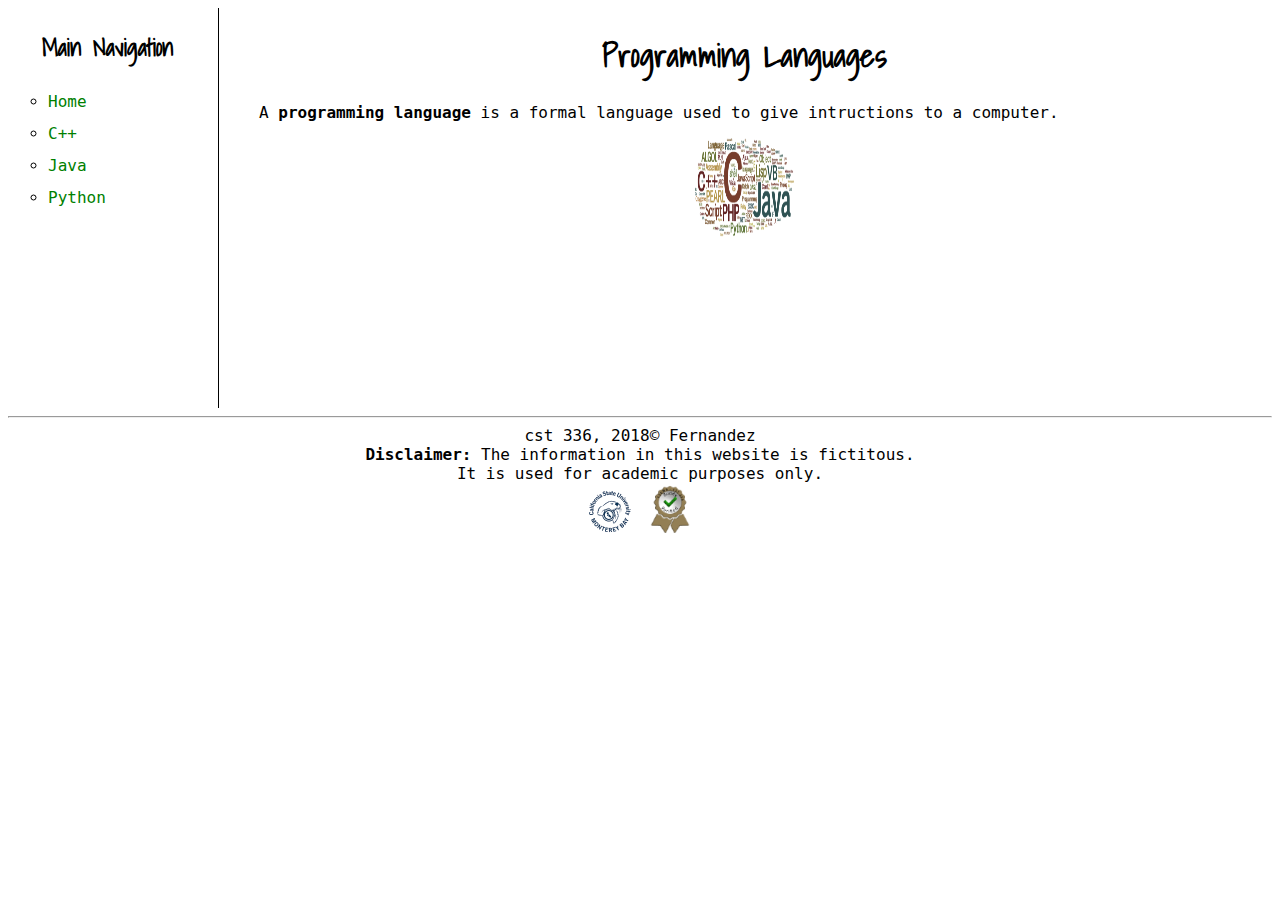
==== hw/hw1/index.html @ 77c34495 "adding files" ====
<!DOCTYPE html>
<html>
<head>
	<title>Homework 1</title>
	<meta charset="UTF-8">
	<link href="css/style.css" rel="stylesheet">
	<link href="https://fonts.googleapis.com/css?family=Shadows+Into+Light" rel="stylesheet">
</head>
<body>
    <main>
        <nav>
            <h2>Main Navigation</h2>
    		<ul>
    			<li><a href="index.html">Home</a></li>
    			<li><a href="cpp.html">C++</a></li>
    			<li><a href="java.html">Java</a></li>
    			<li><a href="python.html">Python</a></li>
    		</ul>
    	</nav>
    	<div>
    		<h1>Programming Languages</h1>
    		
    		<p>A <b>programming language</b> is a formal language used to give intructions to a computer.</p>
    
    		<img id="pic" src="img/languages2.png" alt="Logos of many languages." height="100" width="100">
    	</div>
	</main>
    <footer>
        
        <hr>
        <span>cst 336, 2018&copy; Fernandez <br>
        <strong>Disclaimer:</strong> The information in this website is fictitous. <br>
        It is used for academic purposes only.</span>
        <br>
            
        <img src="../../img/csumb_logo.png" alt="CSUMB logo">
        <img src="../../img/buddy_verified.png" alt="buddy badge">
        
    </footer>

</body>
</html>
---- hw/hw1/css/style.css ----
body {
    font-size: 16px;
    font-family: monospace;
    color: #000;
    background-color: #FFF;
}
h1, h2, h3{
    font-family:'Shadows Into Light', cursive;
}
h1{
    text-align: center;
}
p {
    text-indent: 20px;	
    text-align: justify;
    width: 90%; 
}
nav h2{
    text-align: center;
}
ul li {
    list-style-type: circle;
    line-height: 200%;
}
a:link {
	color: green;
	text-decoration: none;
}
a:visited {
	color: green;
	background: red;
}
a:hover {
	color: blue;
	text-decoration: underline;
}
a:active{
	color: green;
	font-weight: bold;
}
nav{
	border-right: 1px solid black;
	padding-right: 10px;
	width: 200px;
    height: 400px;
    margin: 0;
}
main{
    display: flex;
}
div{
    width: 80%;
    padding-left: 20px;
}
#pic {
    display: block;
    margin-left: auto;
    margin-right: auto;
    
}
#image{
    width: 20%;
}
footer{
    text-align: center;
}
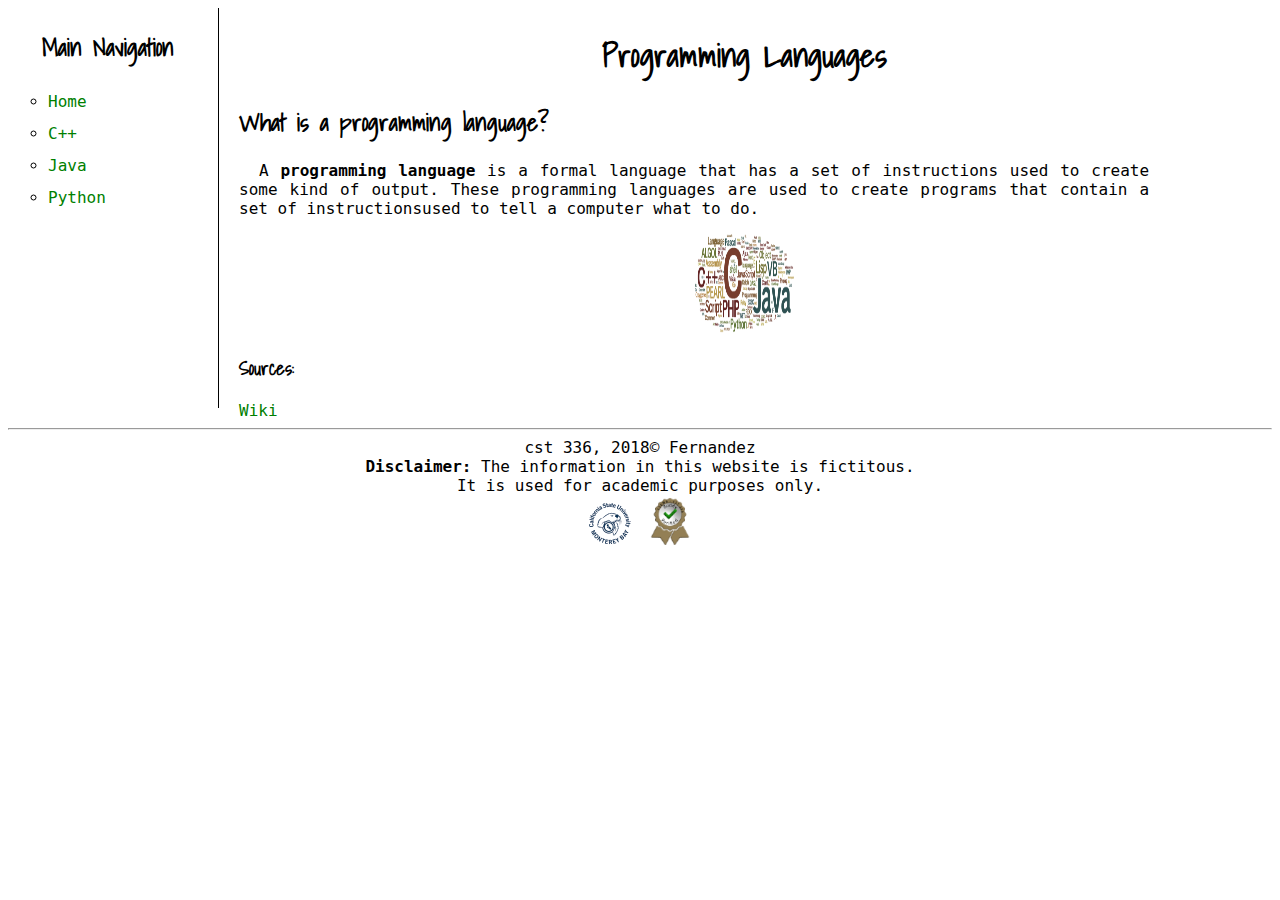
==== commit 77bc0705: "update" ====
--- a/hw/hw1/index.html
+++ b/hw/hw1/index.html
@@ -19,10 +19,14 @@
     	</nav>
     	<div>
     		<h1>Programming Languages</h1>
+    		<h2>What is a programming language?</h2>
     		
-    		<p>A <b>programming language</b> is a formal language used to give intructions to a computer.</p>
+    		<p>A <b>programming language</b> is a formal language that has a set of instructions used to create some kind of output.
+    		These programming languages are used to create programs that contain a set of instructionsused to tell a computer what to do.</p>
     
     		<img id="pic" src="img/languages2.png" alt="Logos of many languages." height="100" width="100">
+    		<h3>Sources:</h3>
+    		<a target="new" href="https://en.wikipedia.org/wiki/Programming_language">Wiki</a>
     	</div>
 	</main>
     <footer>
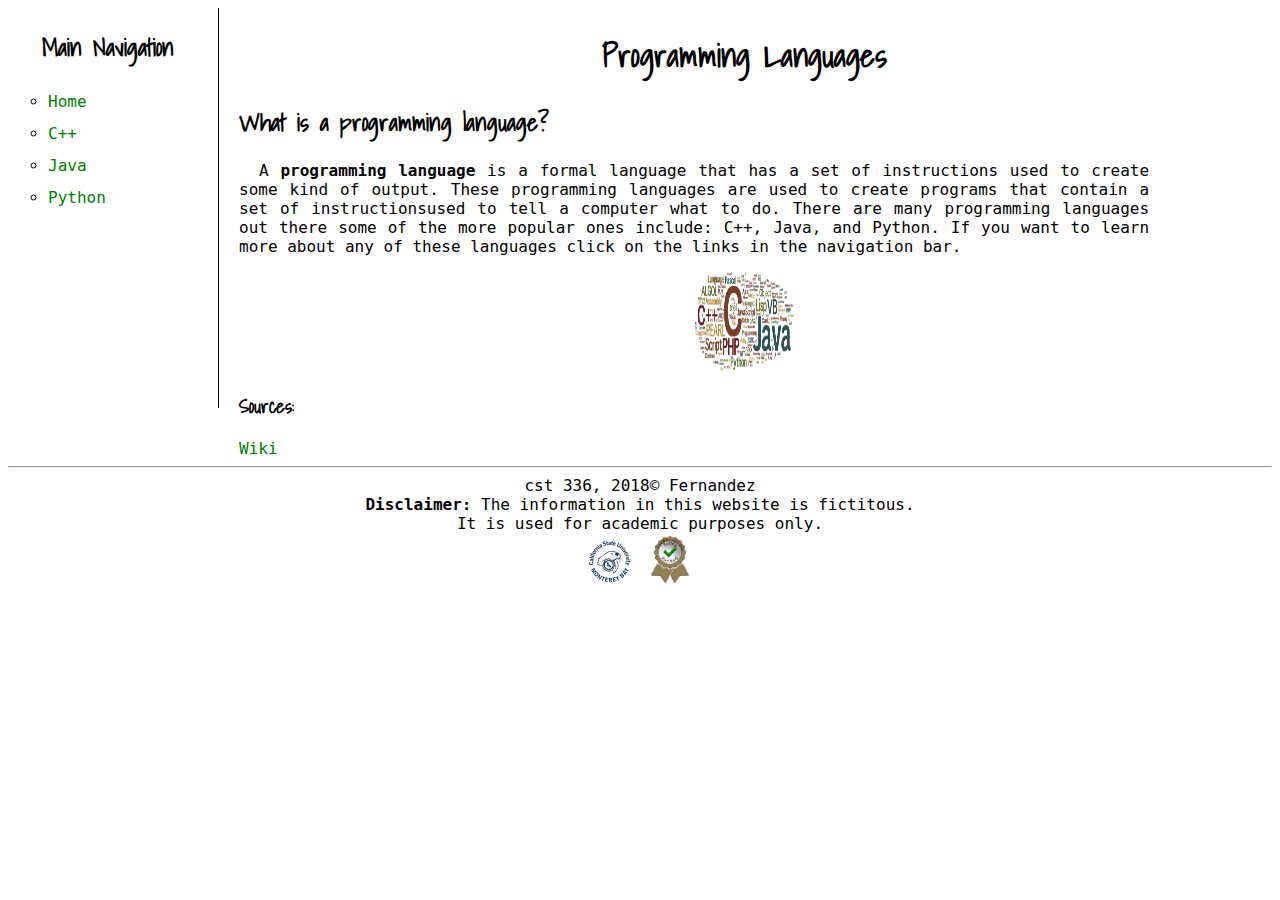
==== commit e92fc199: "update" ====
--- a/hw/hw1/index.html
+++ b/hw/hw1/index.html
@@ -22,7 +22,9 @@
     		<h2>What is a programming language?</h2>
     		
     		<p>A <b>programming language</b> is a formal language that has a set of instructions used to create some kind of output.
-    		These programming languages are used to create programs that contain a set of instructionsused to tell a computer what to do.</p>
+    		These programming languages are used to create programs that contain a set of instructionsused to tell a computer what to do. 
+    		There are many programming languages out there some of the more popular ones include: C++, Java, and Python. If you want to 
+    		learn more about any of these languages click on the links in the navigation bar.</p>
     
     		<img id="pic" src="img/languages2.png" alt="Logos of many languages." height="100" width="100">
     		<h3>Sources:</h3>
